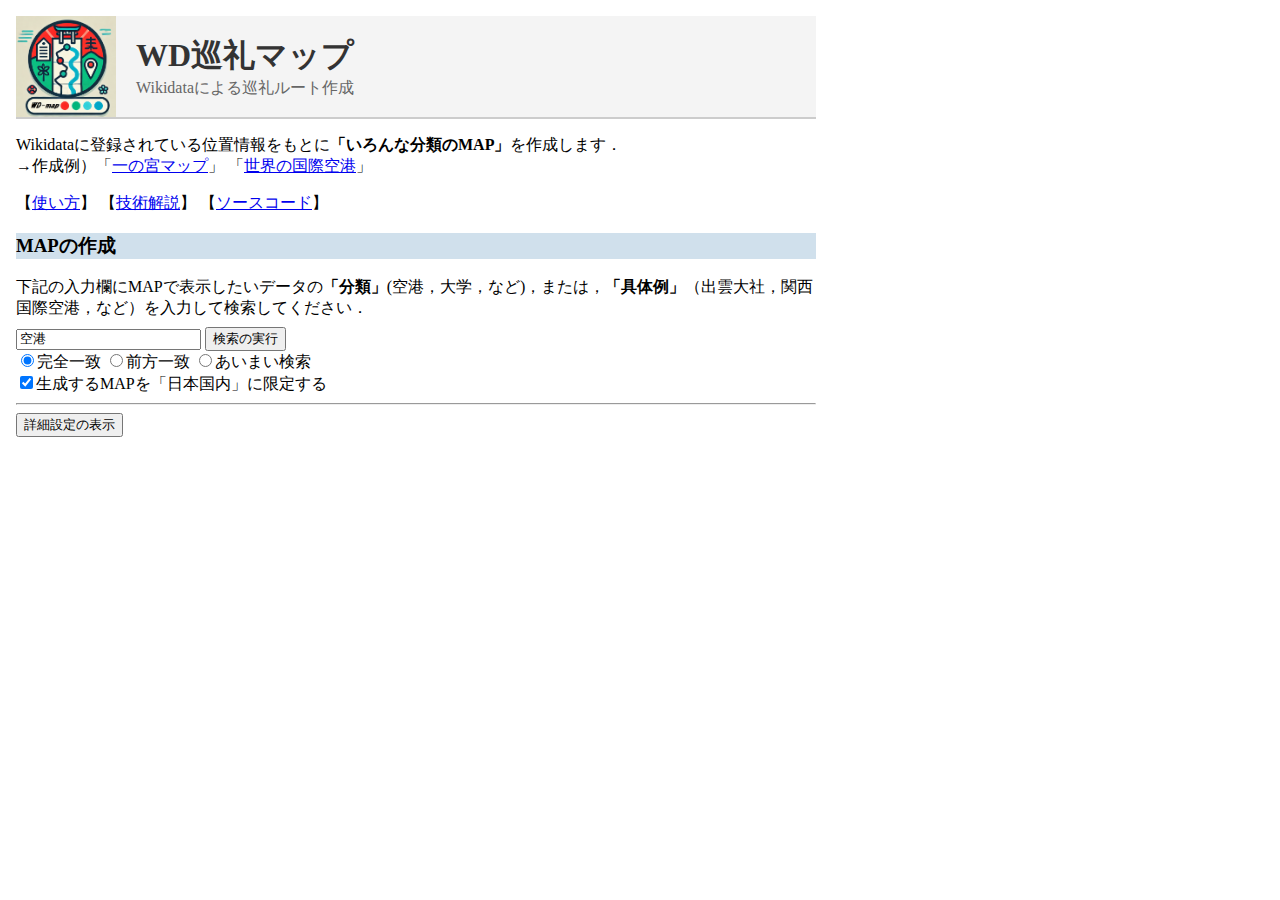
==== index_2025-01-25.html @ ece094ce "QRテスト中" ====
<!DOCTYPE html>
<html lang="ja">

<head>
<meta charset="UTF-8">
<meta name="viewport" content="width=device-width, initial-scale=1.0">
<meta http-equiv="X-UA-Compatible" content="ie=edge">
<title>WD巡礼マップ - Wikidataによる巡礼ルート作成</title>

<link rel="stylesheet" href="style.css">
<!-- KG検索用のライブラリ読み込み -->
<!-- <script src="js/KGSearch.js"></script>  -->
<script src="js/sparql-min.js"></script> 

<script>


window.addEventListener('load', async () => {
	const sendButton = document.getElementById('send');
    const checkJp = document.getElementById("onlyJP");

	//検索実行ボタンの処理
	sendButton.addEventListener('click', async () => {
        makeQuery();
	}, false);

    checkJp.addEventListener('change', async () => {
        makeQuery();
	}, false);

}, false);

//検索に用いるSPARQLクエリを生成し，実行する
async function makeQuery(){
    let endpoint = document.getElementById('ENDPOINT').value;
    if(endpoint==null){
        endpoint="https://query.wikidata.org/sparql";
    }
    const resultArea = document.getElementById('result_div');
	let query = document.getElementById('query_area').value;

    //入力に応じてSPARQLクエリを書き換える（書き方のサンプル）
    const textLABEL = document.getElementById('INPUT').value;
    // query = query.replace('#INPUT#',InputText);

    let ids ="";
    let conditions="";

    if(document.getElementById('LabelFull').checked){
        conditions = '{?item rdfs:label|skos:altLabel "'+textLABEL+'"@ja.}\n';
        conditions+= 'UNION {?item rdfs:label|skos:altLabel "'+textLABEL+'"@en.}\n';
    }
    else if(document.getElementById('LabelForward').checked){
        ids = await getWdIDsBySE(textLABEL);
        //得られたID一覧の数が上限(=50)になったら,「続きを検索」表示をON
        // if(ids.length==50){
        //     contQueryIds = true;
        // }
        const vals = ids.join(" ").replaceAll("Q","wd:Q"); 
        conditions = 'VALUES ?item {'+vals+'}\n';
    }
    else if(document.getElementById('LabelAmbi').checked){
        ids = await getWdIDs(textLABEL);
        //得られたID一覧の数が上限(=50)になったら,「続きを検索」表示をON
        // if(ids.length==50){
        //     contQueryIds = true;
        // }
        const vals = ids.join(" ").replaceAll("Q","wd:Q"); 
        conditions = 'VALUES ?item {'+vals+'}\n';
    }
	
    query = query.replaceAll('#IDs#',conditions)
                 .replaceAll('#IDcls#',conditions.replaceAll('?item','?class'));


    document.getElementById('query_area2').value = query;

    //SPARQLクエリの実行
	resultArea.innerHTML="";
	document.getElementById('result_box').style.display="flex";
	
	dispLoading("検索中...");			
	const resultData = await sendSPARQLQuery(endpoint, query);
    removeLoading();
    
	document.getElementById('resjson_area').value = JSON.stringify(resultData,null,'  ');
	
    showResult(resultData,resultArea); //クエリ結果の表示
}

/*
 * クエリ結果の表示【テーブル表示用】
 */
 function showResult (resultData,resultArea){
	//クエリ結果のJSONデータを「ヘッダ部(keys)」と「値(data)」に分けて処理する
	const keys = resultData.head.vars;
	const data = resultData.results.bindings;

    let mesText = "<table>\n<tr>" ;
    for(let j = 0; j < keys.length; j++){
        mesText+='<th>' +keys[j] +'</th>';
    }
    mesText+='<th>分類の選択</th>';
    mesText+="</tr>\n";

	for(let i = 0; i < data.length; i++){
		mesText+="<tr>";
		
    	for(let j = 0; j < keys.length; j++){
			let val = "-";
			if(data[i][keys[j]]!=null){
				val =data[i][keys[j]].value;
			}
            mesText += '<td>'+getHtmlData(val)+'</td>';			
		} 

        const name = data[i]["classLabel"].value;
        const cls = data[i]["class"].value.replace("http://www.wikidata.org/entity/","");
        const kind = data[i]["kind"].value;
        mesText +=`<td><button onclick="showMAP('${name}','${cls}','${kind}')">MAP作成</button></td>`;
            
        mesText+="</tr>";
	}
	resultArea.innerHTML = mesText+'</table><br><hr>';
}

function handleCheckboxChange(checkbox) {
    const cls = checkbox.getAttribute("cls");
    const kind = checkbox.getAttribute("kind");
    if (checkbox.checked) {
        alert(`You checked: ${checkbox.value}\ncls: ${cls}, kind: ${kind}`);
    } else {
        alert(`You unchecked: ${checkbox.value}\ncls: ${cls}, kind: ${kind}`);
    }
}

function showMAP(className,classID,kind){
    document.getElementById('map-list_box').style.display = 'block';
    console.log(className+'['+classID+'] - '+kind);

    const listQuery = getListQuery(classID,kind);
	mapURL = "https://query.wikidata.org/embed.html#"
			+encodeURIComponent(getMapQuery(listQuery,false));

    const list = document.getElementById("map-list");
    const newItem = document.createElement("li");
    const checkbox = document.createElement("input");
    checkbox.type = "checkbox";
    checkbox.value = `${classID} - ${kind}`;
    checkbox.setAttribute("cls", classID);
    checkbox.setAttribute("kind", kind);
    //checkbox.onclick = function () { handleCheckboxChange(checkbox); };

    const label = document.createElement("label");
    label.innerHTML  = ` <b>${className}</b><span style="font-size: smaller;">[${getHtmlData("http://www.wikidata.org/entity/"+classID)}]</span>:${kind}  <a href="${mapURL}" target="_blank" class="button-link">MAP表示</a>  <a href="#" onclick="removeItem(event)" class="button-del">×</a>`;
    // const label =  `<label>${className} ${getHtmlData("wd:"+classID)}- ${kind}</label>`;

    newItem.appendChild(checkbox);
    newItem.appendChild(label);
    list.appendChild(newItem);

    // console.log(document.getElementById('map-list_box').innerHTML);

    window.open(mapURL, '_blank');
}

function getMapQuery(listQuery,useLayer){
    let mapQuery = document.getElementById("query_for_map").value;
    if(!document.getElementById("onlyJP").checked){
        mapQuery = mapQuery.replace("?item wdt:P17 wd:Q17.","");
    }
    if(!useLayer){
        mapQuery = mapQuery.replaceAll("?loc ?layer","?loc");
    }

    return mapQuery.replace("#GET-LIST#",listQuery);
}

function getListQuery(classID,kind){
    let listQuery = "";
    
    if(kind=="分類"){
        listQuery = "?item wdt:P31/wdt:P279* wd:#CLASS#.\n"+
                    "wd:#CLASS# rdfs:label ?layer. ";
    }
    else if(kind=="含む"){
        listQuery = "wd:#CLASS# wdt:P527 ?item.\n"+
                    "wd:#CLASS# rdfs:label ?layer. ";
    }
    else if(kind=="一部"){
        listQuery = "?item wdt:P361 wd:#CLASS#.\n"+
                    "wd:#CLASS# rdfs:label ?layer. ";
    }
    else if(kind=="ついて"){
        listQuery = "?item p:P31/pq:P642 wd:#CLASS#.\n"+
                    "wd:#CLASS# rdfs:label ?layer. ";
    }

    listQuery = "{"+listQuery.replaceAll("#CLASS#",classID)+"}";

    return listQuery;
}

function margeMAP() {
    const checkboxes = document.querySelectorAll('#map-list input[type="checkbox"]:checked');
    if(checkboxes.length<=1){
        alert(`合成するMAPを 2 つ以上選択してください`);
        return;
    }
    
    const values = [];
    for (let i = 0; i < checkboxes.length; i++) {
        const cls = checkboxes[i].getAttribute("cls");
        const kind = checkboxes[i].getAttribute("kind");
        // values.push(checkboxes[i].value);
        values.push(getListQuery(cls,kind));
    }
    // alert(`Checked values: ${values.join(' UNION ')}`);

    const listQuery = values.join(' UNION ');
    // alert(`Checked values: ${listQuery}`);

    mapURL = "https://query.wikidata.org/embed.html#"
            +encodeURIComponent(getMapQuery(listQuery,true));
    
    window.open(mapURL, '_blank');
}

function removeItem(event) {
    event.preventDefault(); // デフォルトのリンク動作を無効化
    const listItem = event.target.closest('li'); // クリックされたリンクの親要素(li)を取得
    if (listItem) {
        listItem.remove(); // リスト項目を削除
    }
}

</script>
</head>

<body>
<header id="head"  class="container">
	<img src="image/WD-map.png" alt="WD-map ロゴ" class="logo">
    <div class="text-container">
        <div class="main-title">WD巡礼マップ</div>
        <div class="sub-title">Wikidataによる巡礼ルート作成</div>
    </div>
    <!-- <a href="/how-to-use" class="nav-link">About</a> -->
</header>

<!-- 検索条件設定の領域 -->
<div id="menu" class="container">
	<div style="margin-top:4px;">
        <p>Wikidataに登録されている位置情報をもとに<b>「いろんな分類のMAP」</b>を作成します．<br>
        →作成例）「<a href="https://w.wiki/BXg9" target="_blank">一の宮マップ</a>」 
        「<a href="https://w.wiki/BXgq"target="_blank">世界の国際空港</a>」
        </p>
        <p>
            【<a href="doc/WikidataMapVIS_HowTo.pdf" target="_blank">使い方</a>】 
            【<a href="https://qiita.com/koujikozaki/items/197db0dfc555d57338c6" target="_blank">技術解説</a>】
            【<a href="https://github.com/oecu-kozaki-lab/WikidataMapVIS" target="_blank">ソースコード</a>】
        </p>
<!-- 生成したMAPリスト表示用の領域 -->
<div id="map-list_box" style=" display: none;  ">
<h3>作成したMAP</h3>
    <div id="map-list_div"  class="container" style="flex: 1;">
        <ul id="map-list" class="no-bullets">
        </ul>
        <br>
        <button onclick="margeMAP()">選択したMAPの合成</button>
        <!-- &nbsp;&nbsp;
        <button>QRコードの生成</button>      -->
    </div>
</div>

    <h3>MAPの作成</h3>
        下記の入力欄にMAPで表示したいデータの<b>「分類」</b>(空港，大学，など)，または，<b>「具体例」</b>（出雲大社，関西国際空港，など）を入力して検索してください．<br>
        <input id="INPUT" type="text" value="空港" autocomplete="off" size="20"/>
        <input type="button" id="send" value="検索の実行" style="margin-top:8px; "><br>
        <!-- ラベルの検索設定:<br> -->
        <label><input type="radio" id="LabelFull" name="labelType" value="full" checked>完全一致</label>
        <label><input type="radio" id="LabelForward" name="labelType" value="forward">前方一致</label>
        <label><input type="radio" id="LabelAmbi" name="labelType" value="ambi">あいまい検索</label>
        <br>
       <input type="checkbox" id="onlyJP" checked>生成するMAPを「日本国内」に限定する</input>
	</div>
    <hr> 

<!-- 結果表示用の領域 -->
	<div id="result_box" style=" display: none;  ">
		<div id="result_div"  class="container" style="flex: 1;"></div>
	</div>
<!-- 下記の「クエリの表示・非表示」ボタンは，必要がなければコメントアウトしてもよい  -->
<div style="margin-top:4px;">
	<input type="button" id="dis_b" value="詳細設定の表示"
		onclick="document.getElementById('query').style.display = 'block';
		document.getElementById('dis_b').style.display = 'none';
		document.getElementById('none_b').style.display = 'block';">
	<input type="button" id="none_b"  value="詳細設定の非表示" style="display:none"
		onclick="document.getElementById('query').style.display = 'none';
		document.getElementById('dis_b').style.display = 'block';
		document.getElementById('none_b').style.display = 'none';">
</div>
<!-- 検索の設定 -->
	<div id="query" style="display:none">
        <B>Endpoint:</B>
        <input id="ENDPOINT" type="text" value="https://query.wikidata.org/sparql" autocomplete="off" size="40"/><br>
		<b>データ検索用のクエリ（置き換え前）</b>：<br>
→下記のクエリ内の<B>#IDs#</B>と<B>#IDcls#</B>の部分を，上記の入力内容をもとに置き換えて検索します．<br>
<textarea id="query_area" class="t_area" rows="10">
SELECT DISTINCT ?item ?itemLabel ?class ?classLabel ?kind
WHERE {
{  #IDs#  
    #分類
    {   ?item wdt:P31 ?class.
        ?item wdt:P625 ?loc.
        BIND("分類" AS ?kind)
    }
    UNION
    # #○○の一部
    {  ?item wdt:P361 ?class.
    ?item wdt:P625 ?loc.
    BIND("一部" AS ?kind)
    }
    UNION
    # #○○を含む
    {   ?class wdt:P527 ?item.
        ?item wdt:P625 ?loc.
        BIND("含む" AS ?kind)
    }
    UNION
    # #○○について
    {   ?item p:P31/pq:P642 ?class.
        ?item wdt:P625 ?loc.
        BIND("ついて" AS ?kind)
    }
}
UNION
{  #IDcls#  
    { ?class wdt:P279 ?upper.
      FILTER EXISTS {
        ?ins wdt:P31 ?class .
        ?ins wdt:P625 ?loc.
      }
    BIND("分類" AS ?kind)
    }
    UNION
    {  ?part wdt:P361 ?class.
        ?part wdt:P625 ?loc.
        BIND("一部" AS ?kind)
    }
    UNION
    {  ?class wdt:P527 ?part.
    BIND("含む" AS ?kind)
    }
    UNION
    { ?ins p:P31/pq:P642 ?class.
    ?ins wdt:P625 ?loc.
    BIND("ついて" AS ?kind)
}
}
SERVICE wikibase:label { bd:serviceParam wikibase:language "ja, en". }
}
LIMIT 50    
</textarea><br>
		<b>データ検索用のクエリ（置き換え後）</b>：<br>					
		<textarea id="query_area2" class="t_area" rows="10" ></textarea><br>
		<b>データ検索用のクエリの実行結果(JSON形式）</b>：<br>
		<textarea id="resjson_area"  class="t_area" rows="10" ></textarea>
        <br>
        <b>MAP生成用のクエリ</b>：<br>
        →下記のクエリ内の<B>#GET-LIST#</B>の部分を，データ検索結果から選択した「分類」に置き換えて検索します．<br>
<textarea id="query_for_map" class="t_area" rows="10">
#defaultView:Map{"hide":["?loc","?layer"]}
SELECT ?item ?itemLabel ?loc ?layer
    (URI(CONCAT("https://kgs.hozo.jp/sample/details.html?key=",str(?item))) AS ?detail)
    ("■Wikidataでの定義を見る" AS ?detailTitle)   
    (URI(CONCAT("https://www.google.com/maps/dir/現在地/", 
            (strafter((REPLACE(str(?loc),"\\)",""))," ")) , ",",
            strbefore((REPLACE(str(?loc),"Point\\(",""))," "))
    ) AS ?map)
    ("■経路検索" AS ?mapTitle)   
    (SAMPLE(?addr) AS ?address)(SAMPLE(?web) AS ?w) (SAMPLE(?img) AS ?image)
    (CONCAT("(",SAMPLE(?kana),")") AS ?nameKana) 
    (?itemLabel AS ?name) 
WHERE {
#GET-LIST#
    FILTER(lang(?layer)="ja")
    ?item wdt:P625 ?loc.  #位置情報の取得
    ?item wdt:P17 wd:Q17.
    OPTIONAL{?item wdt:P1814 ?kana.}
    OPTIONAL{?item wdt:P18 ?img.}
    OPTIONAL{?item wdt:P6375 ?addr.FILTER(lang(?addr)="ja")}
    OPTIONAL{?item wdt:P856 ?web.}
    SERVICE wikibase:label { bd:serviceParam wikibase:language "ja". }
}
GROUP BY ?item ?itemLabel ?loc ?layer
LIMIT 100000
</textarea>		
	</div>
</div>
</body>
</html>
---- style.css ----
body {
    margin: 0;
    padding: 0;
}

/*ページのタイトル*/
header {
  display: flex;
  align-items: center;
  padding: 20px;
  background-color: #f4f4f4;
  border-bottom: 2px solid #ccc;
}
.logo {
  max-width: 100px;
  margin-right: 20px;
}
.text-container {
  display: flex;
  flex-direction: column;
}
.main-title {
  font-size: 2rem; /* メインタイトルのサイズを大きく */
  font-weight: bold;
  color: #333;
  margin: 0;
}
.sub-title {
  font-size: 1rem; /* サブタイトルのサイズを小さめに */
  color: #666;
  margin: 0;
}

h3 {
  padding: 0;
  background-color: #d0e0ec;
}

.container {
    margin: 1em;
    padding: 0;
    text-align: left;
    max-width: 800px;
    /* width: 800px; */
}

.t_area {
    overflow:auto;
    width: 100%;
    /* height: 15vh; */
    border: solid 1px #ccc;
}

.result_div {
  /* width: 300px; */
  margin: 1em;
  padding: 0;
  height: 80vh;
  /* border: solid 1px; */
  overflow: auto;
  text-align: left;
}

.cond {
  padding: 0;
  /* display: block;  */
}

/*検索のloading用*/
#loading {
  display: table;
  width: 100%;
  height: 100%;
  position: fixed;
  top: 0;
  left: 0;
  background-color: #fff;
  opacity: 0.8;
   }
  
   #loading .loadingMsg {
  display: table-cell;
  text-align: center;
  vertical-align: middle;
  padding-top: 140px;
  background: url("image/load-earth.gif") center center no-repeat;
   } 

/*検索結果一覧の表*/
table {
	table-layout: fixed;
	word-break: break-all;
	word-wrap: break-all;
  margin: 0 auto; /* 水平方向の中央寄せ */
	}
  table th, table td {
    border: 1px solid rgba(0,0,0,.1);
    padding: .6em;
    text-align: center;
    background: #fff;
  }
  table th{
    border-collapse: collapse;
    border: 1px solid gray;
    background: #afeeee;
    color: black;
    font-weight: bold;
    }
  

 iframe {
	border: none;
	height: 100%;
	width: 100%;
}

/*Entityの詳細表示ページのタイトル*/
.details-title {
  /* margin: 0; */
  background-color: #afeeee;
}

/* Entityの詳細表示ページの設定
　　https://haniwaman.com/parts/post-4069 より  */
.result-table {
  border-collapse: collapse;
  border: 1px solid rgba(0,0,0,.1);
  table-layout: fixed;
  width: 100%;
}
.result-table th, .result-table td {
  border: 1px solid rgba(0,0,0,.1);
  padding: .6em;
  text-align: center;
  background: #fff;
}
.result-table th {
  background: #E0FFFF;
  color: black;
  /* font-weight: bold; */
}
.result-table th:first-child {
  width: 120px;
}

.scroll {
  height: 600px;
  /* width: 300px; */
  overflow-y: scroll;
}

 /* リストマーカーを非表示にする */
 .no-bullets {
  list-style: none; /* マーカーを非表示に設定 */
  padding: 0; /* デフォルトの余白をリセット */
  margin: 0; /* デフォルトのマージンをリセット */
}

/* 行間に区切り線を追加 */
.no-bullets li {
  border-bottom: 1px solid #ccc; /* 区切り線を薄いグレーに設定 */
  padding-bottom: 10px; /* 区切り線の直前に余白を追加 */
  margin-bottom: 10px; /* 行間を広げるためのマージン */
}

/* 最後のリスト項目の区切り線を削除 */
.no-bullets li:last-child {
  border-bottom: none;
}

/* 改行後の字下げを設定 */
.no-bullets li {
  text-indent: -1em;
  padding-left: 2em;
  /* text-indent: 2.5em; 字下げを設定 */
  /* margin: 0; 段落の余白をリセット */
}

/* リスト全体の行間を広めに設定 */
.no-bullets {
  line-height: 1.5; /* 行間を調整 */
}

.button-link {
  /* display: inline-block; インライン要素をブロック化 */
  white-space: nowrap;
  padding: 1px 3px; /* 内側の余白を小さめに */
  background-color: #007BFF; /* 背景色 */
  color: #fff; /* 文字色 */
  text-decoration: none; /* 下線を消す */
  border-radius: 6px; /* 角を丸くする */
  font-size: 14px; /* 小さめのフォントサイズ */
  font-weight: bold; /* 太字 */
  text-align: center; /* テキストを中央揃え */
  transition: background-color 0.3s ease; /* ホバー時のスムーズな変化 */
}

/* ホバー時のスタイル */
.button-link:hover {
  background-color: #0056b3; /* ホバー時の背景色 */
}

/* アクティブ時のスタイル */
.button-link:active {
  background-color: #003f7f; /* クリック時の背景色 */
}

.button-del {
  /* display: inline-block; インライン要素をブロック化 */
  white-space: nowrap;
  padding: 1px 3px; /* 内側の余白を小さめに */
  background-color: #ff2200; /* 背景色 */
  color: #fff; /* 文字色 */
  text-decoration: none; /* 下線を消す */
  border-radius: 4px; /* 角を丸くする */
  font-size: 14px; /* 小さめのフォントサイズ */
  font-weight: bold; /* 太字 */
  text-align: center; /* テキストを中央揃え */
}

/*Entityの詳細表示ページのLoading 画像用
（https://www.benricho.org/loading_images/withCSS_04/02.html より） */
.flower-spinner,  .flower-spinner * {
    box-sizing: border-box;
  }

  .flower-spinner {
    height: 70px;
    width: 70px;
    display: flex;
    flex-direction: row;
    align-items: center;
    justify-content: center;
  }

  .flower-spinner .dots-container {
    height: calc(70px / 7);
    width: calc(70px / 7);
  }

  .flower-spinner .smaller-dot {
    background: orange;
    height: 100%;
    width: 100%;
    border-radius: 50%;
    animation: flower-spinner-smaller-dot-animation 2.5s 0s infinite both;

  }

  .flower-spinner .bigger-dot {
    background: #ff1d5e;
    height: 100%;
    width: 100%;
    padding: 10%;
    border-radius: 50%;
    animation: flower-spinner-bigger-dot-animation 2.5s 0s infinite both;
  }

  @keyframes flower-spinner-bigger-dot-animation {
    0%, 100% {
      box-shadow: rgb(255, 29, 94) 0px 0px 0px,
      rgb(255, 29, 94) 0px 0px 0px,
      rgb(255, 29, 94) 0px 0px 0px,
      rgb(255, 29, 94) 0px 0px 0px,
      rgb(255, 29, 94) 0px 0px 0px,
      rgb(255, 29, 94) 0px 0px 0px,
      rgb(255, 29, 94) 0px 0px 0px,
      rgb(255, 29, 94) 0px 0px 0px;
    }

    50% {
      transform: rotate(180deg);
    }

    25%, 75% {
      box-shadow: rgb(255, 29, 94) 26px 0px 0px,
      rgb(255, 29, 94) -26px 0px 0px,
      rgb(255, 29, 94) 0px 26px 0px,
      rgb(255, 29, 94) 0px -26px 0px,
      rgb(255, 29, 94) 19px -19px 0px,
      rgb(255, 29, 94) 19px 19px 0px,
      rgb(255, 29, 94) -19px -19px 0px,
      rgb(255, 29, 94) -19px 19px 0px;
    }

    100% {
      transform: rotate(360deg);
      box-shadow: rgb(255, 29, 94) 0px 0px 0px,
      rgb(255, 29, 94) 0px 0px 0px,
      rgb(255, 29, 94) 0px 0px 0px,
      rgb(255, 29, 94) 0px 0px 0px,
      rgb(255, 29, 94) 0px 0px 0px,
      rgb(255, 29, 94) 0px 0px 0px,
      rgb(255, 29, 94) 0px 0px 0px,
      rgb(255, 29, 94) 0px 0px 0px;
    }
  }

  @keyframes flower-spinner-smaller-dot-animation {
    0%, 100% {
      box-shadow: rgb(255, 29, 94) 0px 0px 0px,
      rgb(255, 29, 94) 0px 0px 0px,
      rgb(255, 29, 94) 0px 0px 0px,
      rgb(255, 29, 94) 0px 0px 0px,
      rgb(255, 29, 94) 0px 0px 0px,
      rgb(255, 29, 94) 0px 0px 0px,
      rgb(255, 29, 94) 0px 0px 0px,
      rgb(255, 29, 94) 0px 0px 0px;
    }

    25%, 75% {
      box-shadow: rgb(255, 29, 94) 14px 0px 0px,
      rgb(255, 29, 94) -14px 0px 0px,
      rgb(255, 29, 94) 0px 14px 0px,
      rgb(255, 29, 94) 0px -14px 0px,
      rgb(255, 29, 94) 10px -10px 0px,
      rgb(255, 29, 94) 10px 10px 0px,
      rgb(255, 29, 94) -10px -10px 0px,
      rgb(255, 29, 94) -10px 10px 0px;
    }

    100% {
      box-shadow: rgb(255, 29, 94) 0px 0px 0px,
      rgb(255, 29, 94) 0px 0px 0px,
      rgb(255, 29, 94) 0px 0px 0px,
      rgb(255, 29, 94) 0px 0px 0px,
      rgb(255, 29, 94) 0px 0px 0px,
      rgb(255, 29, 94) 0px 0px 0px,
      rgb(255, 29, 94) 0px 0px 0px,
      rgb(255, 29, 94) 0px 0px 0px;
    }
  }
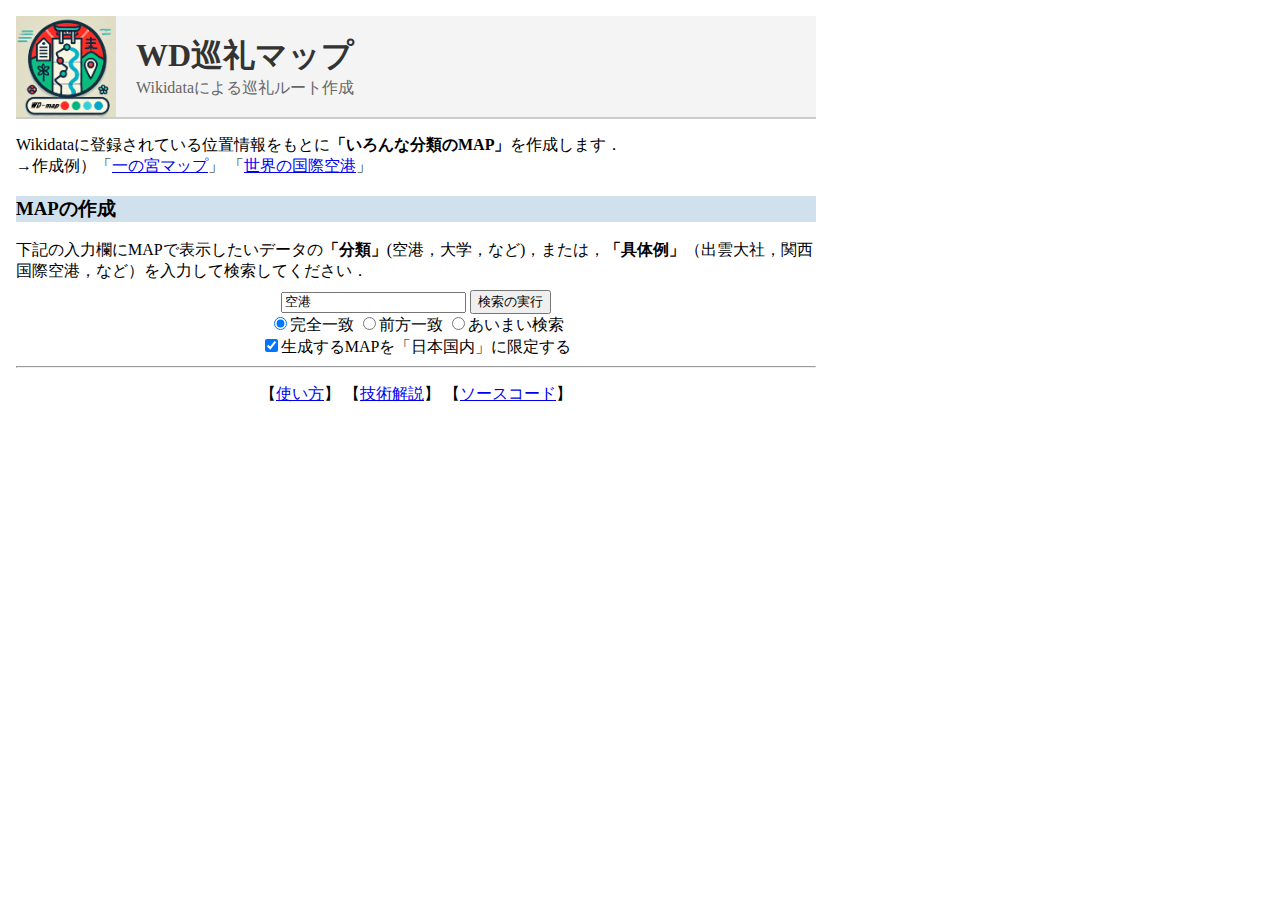
==== commit a1b5997e: "QR生成機能を追加" ====
--- a/index_2025-01-25.html
+++ b/index_2025-01-25.html
@@ -13,9 +13,32 @@
 <script src="js/sparql-min.js"></script> 
 
 <script>
-
+function getUrlParam(param) {
+    const urlParams = new URLSearchParams(window.location.search);
+    return urlParams.get(param); // 指定したパラメータの値を返す
+}
 
 window.addEventListener('load', async () => {
+    if(getUrlParam('setting')!=null){
+        //alert("setting");
+        document.getElementById('dis_b').style.display = 'block';
+    };
+
+    if(getUrlParam('map')!=null){
+        const maps = getUrlParam('map').split("][");
+        for (const map of maps) {
+            const maplist = map.replace("[",'').replace("]",'').split('/');
+            if(maplist.length==3){
+                document.getElementById('map-list_box').style.display = 'block';
+                addMapList(maplist[0],maplist[1],maplist[2]);
+                //alert("MAP:"+maplist[0]+maplist[1]+maplist[2]);
+            }
+            else{
+                console.log(map+'の形式エラー');
+            }
+        }
+    }
+
 	const sendButton = document.getElementById('send');
     const checkJp = document.getElementById("onlyJP");
 
@@ -81,47 +104,63 @@
 	
 	dispLoading("検索中...");			
 	const resultData = await sendSPARQLQuery(endpoint, query);
-    removeLoading();
+    //removeLoading();
     
 	document.getElementById('resjson_area').value = JSON.stringify(resultData,null,'  ');
 	
-    showResult(resultData,resultArea); //クエリ結果の表示
+    //dispLoading("検索中...");
+    await showResult(resultData,resultArea); //クエリ結果の表示
+    removeLoading();
 }
 
 /*
  * クエリ結果の表示【テーブル表示用】
  */
- function showResult (resultData,resultArea){
+ async function showResult (resultData,resultArea){
 	//クエリ結果のJSONデータを「ヘッダ部(keys)」と「値(data)」に分けて処理する
 	const keys = resultData.head.vars;
 	const data = resultData.results.bindings;
 
-    let mesText = "<table>\n<tr>" ;
-    for(let j = 0; j < keys.length; j++){
-        mesText+='<th>' +keys[j] +'</th>';
-    }
-    mesText+='<th>分類の選択</th>';
-    mesText+="</tr>\n";
+    let mesText = "<table>\n" ;
+
+    // for(let j = 0; j < keys.length; j++){
+    //     mesText+='<th>' +keys[j] +'</th>';
+    // }
+    mesText+='<tr><th></th><th>分類</th><th>関係</th><th>データ例</th></tr>\n';
 
 	for(let i = 0; i < data.length; i++){
-		mesText+="<tr>";
-		
-    	for(let j = 0; j < keys.length; j++){
-			let val = "-";
-			if(data[i][keys[j]]!=null){
-				val =data[i][keys[j]].value;
-			}
-            mesText += '<td>'+getHtmlData(val)+'</td>';			
-		} 
-
+    //分類の処理
         const name = data[i]["classLabel"].value;
         const cls = data[i]["class"].value.replace("http://www.wikidata.org/entity/","");
         const kind = data[i]["kind"].value;
-        mesText +=`<td><button onclick="showMAP('${name}','${cls}','${kind}')">MAP作成</button></td>`;
-            
-        mesText+="</tr>";
+    
+        const ask = await askQuery(cls,kind);
+        if(ask==false){
+            console.log(`NO MAP:${name}[${cls}]-${kind}`);
+        }
+        else{
+            mesText+="<tr>";
+            mesText +=`<td><button  class="button-link" onclick="showMAP('${name}','${cls}','${kind}')">MAP作成</button></td>`;           
+            mesText += '<td><b>'
+                    +name+'</b><br><span style="font-size: smaller;">['
+                    +getHtmlData(data[i]["class"].value)
+                    +']</span></td>';	
+            mesText += '<td>'+kind+'</td>';
+
+            //let val = "-";
+            if(data[i]["item"]!=null){
+                //val =data[i]["item"].value;
+                mesText += '<td>'
+                        +data[i]["itemLabel"].value
+                        +'<br><span style="font-size: smaller;">['
+                        +getHtmlData(data[i]["item"].value)
+                        +']</span></td>';			
+            } 
+                    
+            mesText+="</tr>";
+        }
 	}
-	resultArea.innerHTML = mesText+'</table><br><hr>';
+	resultArea.innerHTML = mesText+'</table>';
 }
 
 function handleCheckboxChange(checkbox) {
@@ -134,10 +173,21 @@
     }
 }
 
-function showMAP(className,classID,kind){
+async function showMAP(className,classID,kind){
     document.getElementById('map-list_box').style.display = 'block';
     console.log(className+'['+classID+'] - '+kind);
 
+    addMapList(className,classID,kind);
+
+    const listQuery = getListQuery(classID,kind);
+	mapURL = "https://query.wikidata.org/embed.html#"
+			+encodeURIComponent(getMapQuery(listQuery,false));
+
+    window.open(mapURL, '_blank');
+}
+
+function addMapList(className,classID,kind){
+    console.log(`addMapList:${className}/${classID}/${kind}`);
     const listQuery = getListQuery(classID,kind);
 	mapURL = "https://query.wikidata.org/embed.html#"
 			+encodeURIComponent(getMapQuery(listQuery,false));
@@ -146,7 +196,7 @@
     const newItem = document.createElement("li");
     const checkbox = document.createElement("input");
     checkbox.type = "checkbox";
-    checkbox.value = `${classID} - ${kind}`;
+    checkbox.value = `${className}/${classID}/${kind}`;
     checkbox.setAttribute("cls", classID);
     checkbox.setAttribute("kind", kind);
     //checkbox.onclick = function () { handleCheckboxChange(checkbox); };
@@ -158,10 +208,6 @@
     newItem.appendChild(checkbox);
     newItem.appendChild(label);
     list.appendChild(newItem);
-
-    // console.log(document.getElementById('map-list_box').innerHTML);
-
-    window.open(mapURL, '_blank');
 }
 
 function getMapQuery(listQuery,useLayer){
@@ -174,6 +220,24 @@
     }
 
     return mapQuery.replace("#GET-LIST#",listQuery);
+}
+
+async function askQuery(classID,kind){
+    let endpoint = document.getElementById('ENDPOINT').value;
+    if(endpoint==null){
+        endpoint="https://query.wikidata.org/sparql";
+    }
+    const listQuery = getListQuery(classID,kind);
+    let askquery = `ASK WHERE {
+        ${listQuery}
+        FILTER(lang(?layer)="ja")
+        ?item wdt:P625 ?loc.  #位置情報の取得
+        ?item wdt:P17 wd:Q17.
+    }`;
+
+    const resultData = await sendSPARQLQuery(endpoint,askquery);
+
+    return resultData.boolean;// JSON.stringify(resultData);
 }
 
 function getListQuery(classID,kind){
@@ -224,6 +288,23 @@
             +encodeURIComponent(getMapQuery(listQuery,true));
     
     window.open(mapURL, '_blank');
+}
+
+function getMapURL(){
+    const checkboxes = document.querySelectorAll('#map-list input[type="checkbox"]');
+    
+    let maps="";
+    for (let i = 0; i < checkboxes.length; i++) {
+        maps+='['+checkboxes[i].value+']';
+    }
+
+    // let mapURL = "https://wd-map.hozo.jp/index.html?map="+encodeURIComponent(maps);
+
+    //'https://wd-map.hozo.jp/index.html?map='+encodeURIComponent('[空港/Q1248784/分類][空港2/Q1248784/分類]'
+
+    window.open('qr.html?map='+maps, '_blank');
+    console.log(maps);
+    // return mapURL;
 }
 
 function removeItem(event) {
@@ -254,11 +335,7 @@
         →作成例）「<a href="https://w.wiki/BXg9" target="_blank">一の宮マップ</a>」 
         「<a href="https://w.wiki/BXgq"target="_blank">世界の国際空港</a>」
         </p>
-        <p>
-            【<a href="doc/WikidataMapVIS_HowTo.pdf" target="_blank">使い方</a>】 
-            【<a href="https://qiita.com/koujikozaki/items/197db0dfc555d57338c6" target="_blank">技術解説</a>】
-            【<a href="https://github.com/oecu-kozaki-lab/WikidataMapVIS" target="_blank">ソースコード</a>】
-        </p>
+
 <!-- 生成したMAPリスト表示用の領域 -->
 <div id="map-list_box" style=" display: none;  ">
 <h3>作成したMAP</h3>
@@ -267,34 +344,44 @@
         </ul>
         <br>
         <button onclick="margeMAP()">選択したMAPの合成</button>
-        <!-- &nbsp;&nbsp;
-        <button>QRコードの生成</button>      -->
+        &nbsp;&nbsp;
+        <button onclick="getMapURL()">QRコードの生成</button>     
     </div>
 </div>
 
     <h3>MAPの作成</h3>
         下記の入力欄にMAPで表示したいデータの<b>「分類」</b>(空港，大学，など)，または，<b>「具体例」</b>（出雲大社，関西国際空港，など）を入力して検索してください．<br>
-        <input id="INPUT" type="text" value="空港" autocomplete="off" size="20"/>
-        <input type="button" id="send" value="検索の実行" style="margin-top:8px; "><br>
-        <!-- ラベルの検索設定:<br> -->
-        <label><input type="radio" id="LabelFull" name="labelType" value="full" checked>完全一致</label>
-        <label><input type="radio" id="LabelForward" name="labelType" value="forward">前方一致</label>
-        <label><input type="radio" id="LabelAmbi" name="labelType" value="ambi">あいまい検索</label>
-        <br>
-       <input type="checkbox" id="onlyJP" checked>生成するMAPを「日本国内」に限定する</input>
+        <div style="text-align: center;">
+            <input id="INPUT" type="text" value="空港" autocomplete="off" size="20"/>
+            <input type="button" id="send" value="検索の実行" style="margin-top:8px; "><br>
+            <!-- ラベルの検索設定:<br> -->
+            <label><input type="radio" id="LabelFull" name="labelType" value="full" checked>完全一致</label>
+            <label><input type="radio" id="LabelForward" name="labelType" value="forward">前方一致</label>
+            <label><input type="radio" id="LabelAmbi" name="labelType" value="ambi">あいまい検索</label>
+            <br>
+        <input type="checkbox" id="onlyJP" checked>生成するMAPを「日本国内」に限定する</input>
+        </div>
 	</div>
-    <hr> 
+    
 
 <!-- 結果表示用の領域 -->
-	<div id="result_box" style=" display: none;  ">
+	<div id="result_box" style=" display: none;">
+         
 		<div id="result_div"  class="container" style="flex: 1;"></div>
 	</div>
+<hr> 
+    <p style="text-align: center;">
+        【<a href="doc/WikidataMapVIS_HowTo.pdf" target="_blank">使い方</a>】 
+        【<a href="https://qiita.com/koujikozaki/items/197db0dfc555d57338c6" target="_blank">技術解説</a>】
+        【<a href="https://github.com/oecu-kozaki-lab/WikidataMapVIS" target="_blank">ソースコード</a>】
+    </p>
+
 <!-- 下記の「クエリの表示・非表示」ボタンは，必要がなければコメントアウトしてもよい  -->
 <div style="margin-top:4px;">
-	<input type="button" id="dis_b" value="詳細設定の表示"
+	<input type="button" id="dis_b" value="詳細設定の表示" style=" display:none"
 		onclick="document.getElementById('query').style.display = 'block';
 		document.getElementById('dis_b').style.display = 'none';
-		document.getElementById('none_b').style.display = 'block';">
+		document.getElementById('none_b').style.display = 'none';">
 	<input type="button" id="none_b"  value="詳細設定の非表示" style="display:none"
 		onclick="document.getElementById('query').style.display = 'none';
 		document.getElementById('dis_b').style.display = 'block';
@@ -359,7 +446,7 @@
 }
 }
 SERVICE wikibase:label { bd:serviceParam wikibase:language "ja, en". }
-}
+}ORDER BY ?class
 LIMIT 50    
 </textarea><br>
 		<b>データ検索用のクエリ（置き換え後）</b>：<br>					
